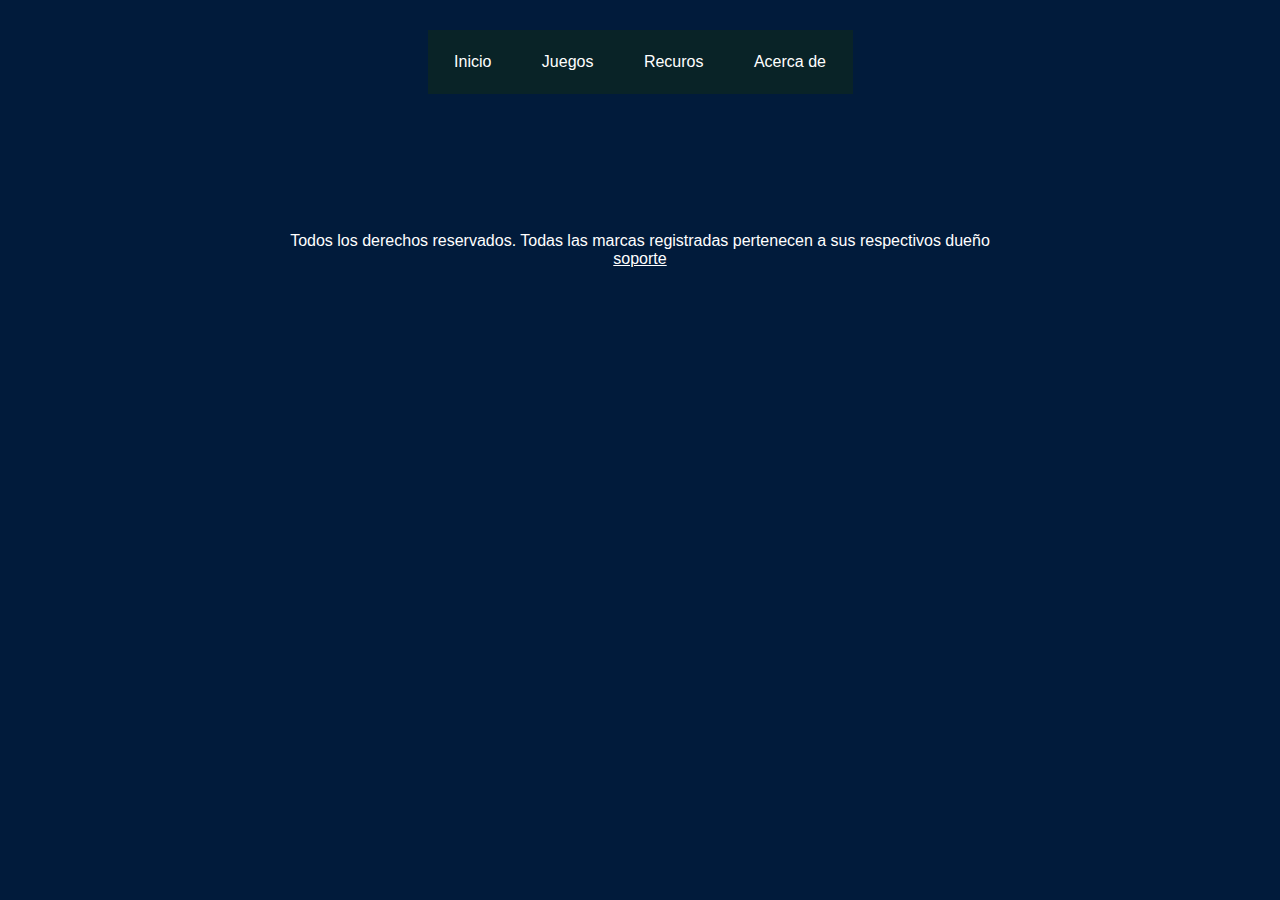
==== secciones/acercade.html @ 7a4ca035 "subirred" ====
<!DOCTYPE html>
<html lang="en">
<head>
    <meta charset="UTF-8">
    <meta http-equiv="X-UA-Compatible" content="IE=edge">
    <meta name="viewport" content="width=device-width, initial-scale=1.0">
    <title>Zona Gaming</title>
    <link rel="stylesheet" type="text/css" href="..//css/style.css">
</head>
<body>
    
    <div>
        <ul class="menu">
            <li><a href="..//index.html">Inicio</a></li>
            <li><a href="juegos.html">Juegos</a></li>
            <li><a href="recursos.html">Recuros</a></li>
            <li><a href="acercade.html">Acerca de</a></li>
        </ul>
    </div>

    <div class="juegO-Img">
        <ul>
            <li><img src="imagenes/battlefiel242.jpg" alt="" class="bF-Img"></li>
            <li><img src="imagenes/crysis.jpg" alt="" class="crY-Img"></li>
            <li><img src="imagenes/fifa22.jpg" alt="" class="fiF-Img"></li>
            <li><img src="imagenes/knoukout.jpg" alt="" class="kN-Img"></li>
            <li><img src="imagenes/Sims4.jpg" alt="" class="sM4-Img"></li>
            <li><img src="imagenes/takestwo.jpg" alt="" class="tKT-Img"></li>
        </ul>
    </div>
</div>

                        <!-- footer -->
<div>
    <footer class="footeR-Edit">
        <form>
            <p>Todos los derechos reservados. Todas las marcas registradas pertenecen a sus respectivos dueño</p>
            <a href="">soporte</a>
        </form>

    </footer>
</div>
</body>
</html>
---- css/style.css ----
*{
   text-align: center;
   color: white;
    padding: 0rem 0rem 0rem 0rem;
    margin: 0rem 0rem 0rem 0rem;
                     }


body{
   font-family: Arial, Helvetica ;
   background-color: #011B3B;
   background-repeat: no-repeat;
   background-attachment: fixed;
   background-size: 150%;

   }

.menu{
   list-style: none;
   padding: 0;
   margin: auto;
   margin-top: 30px;
   margin-bottom: 30px;
   background: #092327;
   width: 90%;
   max-width: 425px;

}

.menu li a {
   text-decoration: none;

   color: white;
   padding: 23px;
   display: block;

}

.menu li {
   display: inline-block;
   text-align: center;
}

.menu li a:hover {
   background: #ef8354;
}




.slider {
   width: 29%;
   margin: auto;
   overflow: hidden;
}

.slider ul {
   display: flex;
   padding: 0;
   width: 400%;

   animation: cambio 20s infinite;
}

.slider li {
   width: 100%;
   list-style: none;
}

.slider img {
   width: 100%;
}

@keyframes cambio {
   0% {margin-left: 0;}
   20% { margin-left: 0;}

   25% {margin-left: -100%;}
   45% {margin-left: -100%;}

   50% {margin-left: -100%;}
   70% {margin-left: -100%;}

   75% {margin-left: -100%;}
   100% {margin-left: -100%;}
}



.horizontaL-Editar{
   display: flex;
  text-decoration: none;
  list-style: none;
  background-color: #0E3462;
  border: solid 3px #011B3B;
  padding: 0rem 0rem 0rem 0rem;
  margin: 0rem 1rem 0rem 1rem;
}



.page-2 {  
   display: inline; 
   font-size: 1rem;
   padding: 0rem 1rem 0rem 1rem;
   margin: 0rem 0rem 0rem 0rem;
                 }
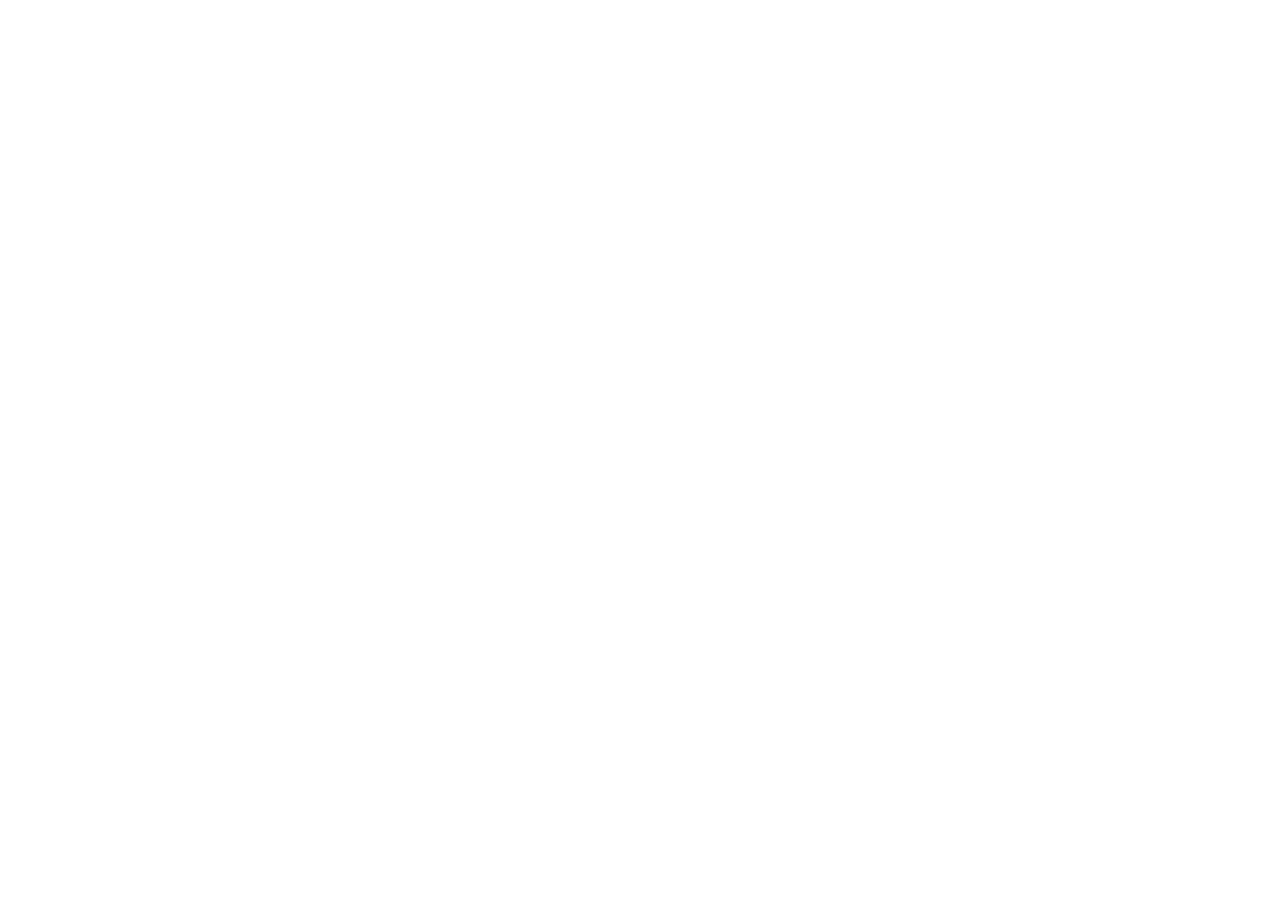
==== commit b03066a8: "subidared" ====
--- a/secciones/acercade.html
+++ b/secciones/acercade.html
@@ -9,36 +9,7 @@
 </head>
 <body>
     
-    <div>
-        <ul class="menu">
-            <li><a href="..//index.html">Inicio</a></li>
-            <li><a href="juegos.html">Juegos</a></li>
-            <li><a href="recursos.html">Recuros</a></li>
-            <li><a href="acercade.html">Acerca de</a></li>
-        </ul>
-    </div>
-
-    <div class="juegO-Img">
-        <ul>
-            <li><img src="imagenes/battlefiel242.jpg" alt="" class="bF-Img"></li>
-            <li><img src="imagenes/crysis.jpg" alt="" class="crY-Img"></li>
-            <li><img src="imagenes/fifa22.jpg" alt="" class="fiF-Img"></li>
-            <li><img src="imagenes/knoukout.jpg" alt="" class="kN-Img"></li>
-            <li><img src="imagenes/Sims4.jpg" alt="" class="sM4-Img"></li>
-            <li><img src="imagenes/takestwo.jpg" alt="" class="tKT-Img"></li>
-        </ul>
-    </div>
-</div>
-
-                        <!-- footer -->
-<div>
-    <footer class="footeR-Edit">
-        <form>
-            <p>Todos los derechos reservados. Todas las marcas registradas pertenecen a sus respectivos dueño</p>
-            <a href="">soporte</a>
-        </form>
-
-    </footer>
+    
 </div>
 </body>
 </html>--- a/css/style.css
+++ b/css/style.css
@@ -1,109 +1,33 @@
-*{
-   text-align: center;
-   color: white;
-    padding: 0rem 0rem 0rem 0rem;
-    margin: 0rem 0rem 0rem 0rem;
-                     }
-
-
-body{
-   font-family: Arial, Helvetica ;
-   background-color: #011B3B;
-   background-repeat: no-repeat;
-   background-attachment: fixed;
-   background-size: 150%;
-
-   }
-
-.menu{
-   list-style: none;
-   padding: 0;
-   margin: auto;
-   margin-top: 30px;
-   margin-bottom: 30px;
-   background: #092327;
-   width: 90%;
-   max-width: 425px;
-
+.carousel-inner {
+    width: ;
 }
 
-.menu li a {
-   text-decoration: none;
+.card{
+    background: #acb6e5;  /* fallback for old browsers */
+ background: -webkit-linear-gradient(to right, #86fde8, #acb6e5);  /* Chrome 10-25, Safari 5.1-6 */
+background: linear-gradient(to right, #86fde8, #acb6e5); /* W3C, IE 10+/ Edge, Firefox 16+, Chrome 26+, Opera 12+, Safari 7+ */
 
-   color: white;
-   padding: 23px;
-   display: block;
+    cursor: pointer;
+    margin-left: 1rem;
+    margin-bottom: 1rem;
+    margin-top: 1rem;
+    width: 20rem;}
 
-}
+    &:hover{
+        transition: 1s;
+        width: 21rem;
+                     }
+  .card-text{
+    padding-right: 1rem;
+    margin-right: 3rem;
+    color: black;
+               }
+  .card-title{
+    color: black;
+              }
 
-.menu li {
-   display: inline-block;
-   text-align: center;
-}
+.pagination {
+    display: flex;
+    justify-content: center;
 
-.menu li a:hover {
-   background: #ef8354;
-}
-
-
-
-
-.slider {
-   width: 29%;
-   margin: auto;
-   overflow: hidden;
-}
-
-.slider ul {
-   display: flex;
-   padding: 0;
-   width: 400%;
-
-   animation: cambio 20s infinite;
-}
-
-.slider li {
-   width: 100%;
-   list-style: none;
-}
-
-.slider img {
-   width: 100%;
-}
-
-@keyframes cambio {
-   0% {margin-left: 0;}
-   20% { margin-left: 0;}
-
-   25% {margin-left: -100%;}
-   45% {margin-left: -100%;}
-
-   50% {margin-left: -100%;}
-   70% {margin-left: -100%;}
-
-   75% {margin-left: -100%;}
-   100% {margin-left: -100%;}
-}
-
-
-
-.horizontaL-Editar{
-   display: flex;
-  text-decoration: none;
-  list-style: none;
-  background-color: #0E3462;
-  border: solid 3px #011B3B;
-  padding: 0rem 0rem 0rem 0rem;
-  margin: 0rem 1rem 0rem 1rem;
-}
-
-
-
-.page-2 {  
-   display: inline; 
-   font-size: 1rem;
-   padding: 0rem 1rem 0rem 1rem;
-   margin: 0rem 0rem 0rem 0rem;
-                 }
-               
-                 
+}